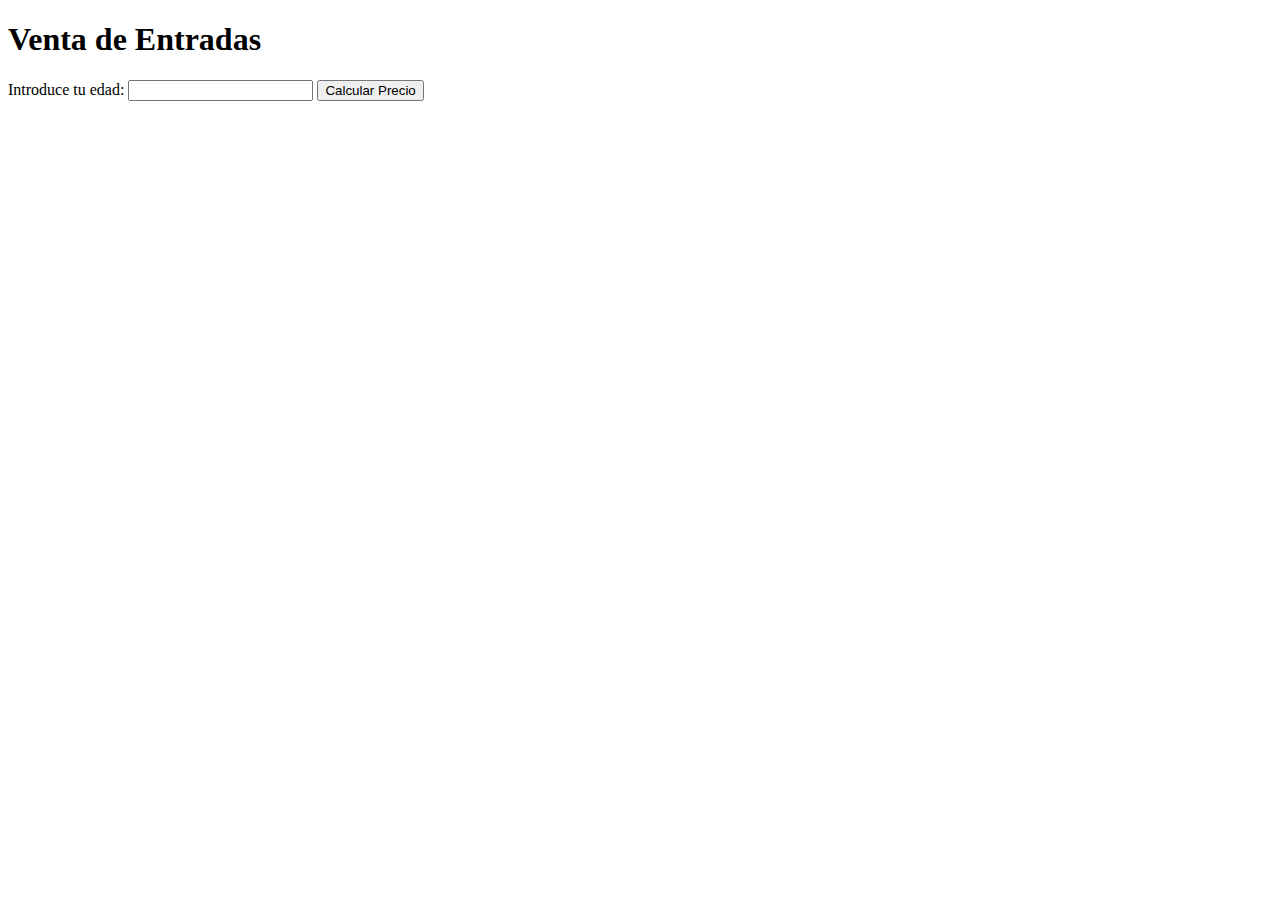
==== Venta_De_Entradas/index.html @ 6eb5871a "index terminado" ====
<!DOCTYPE html>
<html lang="es">
<head>
    <meta charset="UTF-8">
    <meta name="viewport" content="width=device-width, initial-scale=1.0">
    <title>Venta de Entradas</title>
    <link rel="stylesheet" href="styles.css"> 
</head>
<body>
    <div>
        <h1>Venta de Entradas</h1>
        
        <label >Introduce tu edad:</label>
        <input  />
        
        <button >Calcular Precio</button>
        
        <p></p>

    </div>

    <script src="java.js"></script>
</body>
</html>
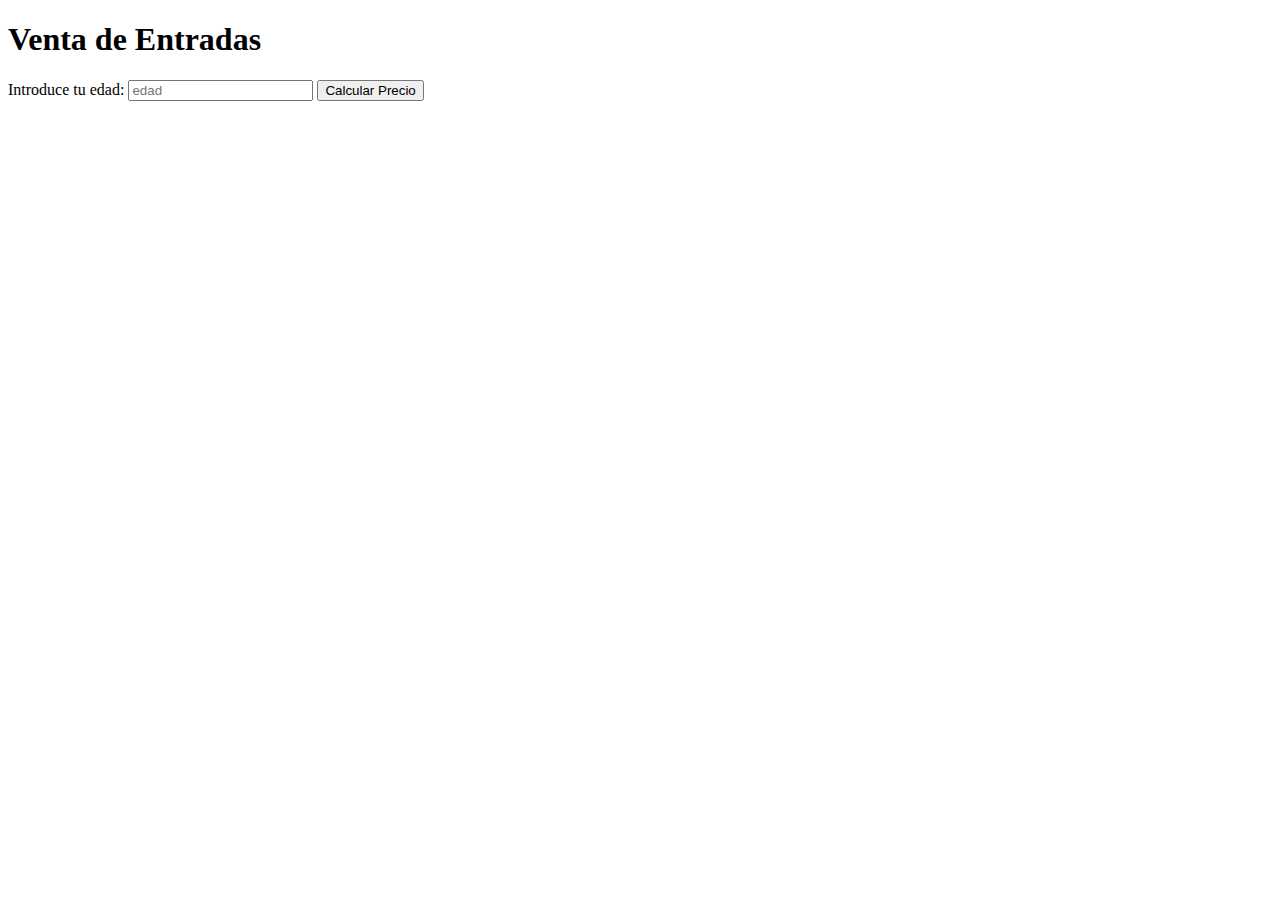
==== commit 057103eb: "java terminado" ====
--- a/Venta_De_Entradas/index.html
+++ b/Venta_De_Entradas/index.html
@@ -7,15 +7,15 @@
     <link rel="stylesheet" href="styles.css"> 
 </head>
 <body>
-    <div>
+    <div class="container">
         <h1>Venta de Entradas</h1>
         
-        <label >Introduce tu edad:</label>
-        <input  />
+        <label for="edad">Introduce tu edad:</label>
+        <input  type="number" id="edad" placeholder="edad"/>
         
-        <button >Calcular Precio</button>
+        <button id="calculo">Calcular Precio</button>
         
-        <p></p>
+        <p id="resultado"></p>
 
     </div>
 
